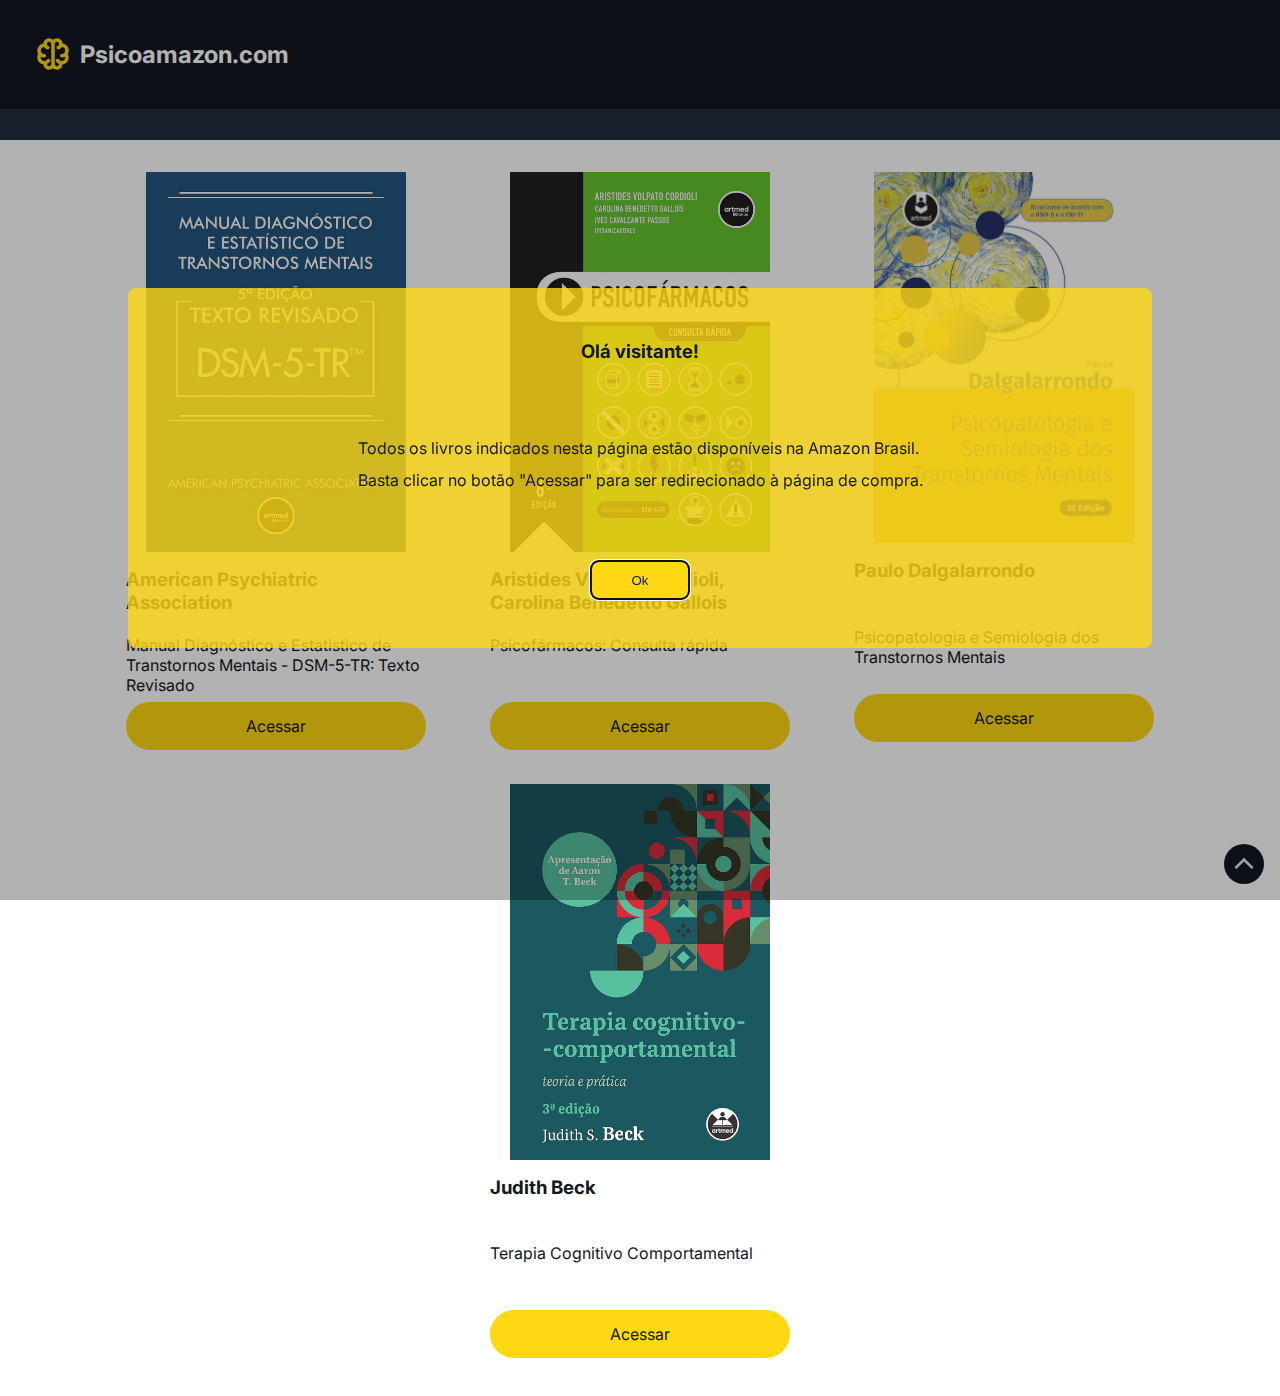
==== src/pages/books.html @ f6496bfb "main/v2.0 - create books page" ====
<!DOCTYPE html>
<html>
  <head>
    <link
      href="https://fonts.googleapis.com/css2?family=Inter:wght@400;500&display=swap"
      rel="stylesheet"
    />
    <meta charset="UTF-8" />
    <meta name="viewport" content="width=device-width, initial-scale=1.0" />
    <link rel="stylesheet" href="/src/styles/global.css" />
    <link rel="stylesheet" href="/src/styles/books.css" />
    <link
      rel="shortcut icon"
      href="/src/assets/favicon.svg"
      type="image/x-icon"
    />
    <title>Indicação de livros</title>
  </head>
  <body>
    <header>
      <div class="header__title">
        <img src="/src/assets/brain.svg" alt="" />
        <h2>Psicoamazon.com</h2>
      </div>
      <div class="header__bottom"></div>
    </header>
    <main class="container">
      <ul class="list__cards">
        <li class="card">
          <div class="card__img">
            <img
              src="/src/assets/dsm5tr.jpg"
              alt="American Psychiatric Association - DSM-5-TR: Texto Revisado"
            />
          </div>
          <div class="card__info">
            <h3>American Psychiatric Association</h3>
            <span
              >Manual Diagnóstico e Estatístico de Transtornos Mentais -
              DSM-5-TR: Texto Revisado</span
            >
            <a
              href="https://www.amazon.com.br/dp/6558820935?coliid=I334OF1WLMX5LK&colid=3JZC1PE81X709&psc=1&linkCode=ll1&tag=psieduardo-20&linkId=51fbda78475418df46d1a1b7daf08726&language=pt_BR&ref_=as_li_ss_tl"
              target="_blank"
              class="button"
              >Acessar</a
            >
          </div>
        </li>

        <li class="card">
          <div class="card__img">
            <img
              src="/src/assets/psicofarmacos.jpg"
              alt="Psicofármacos: Consulta rápida"
            />
          </div>
          <div class="card__info">
            <h3>Aristides Volpato Cordioli, Carolina Benedetto Gallois</h3>
            <span>Psicofármacos: Consulta rápida</span>
            <a
              href="https://www.amazon.com.br/dp/6558821362?coliid=I10839PHR8KW6G&colid=3JZC1PE81X709&psc=1&linkCode=ll1&tag=psieduardo-20&linkId=25e33df96968e7687e3504f9d9e464d1&language=pt_BR&ref_=as_li_ss_tl"
              target="_blank"
              class="button"
              >Acessar</a
            >
          </div>
        </li>

        <li class="card">
          <div class="card__img">
            <img
              src="/src/assets/dalgalarrondo.jpg"
              alt="Psicofármacos: Consulta rápida"
            />
          </div>
          <div class="card__info">
            <h3>Paulo Dalgalarrondo</h3>
            <span>Psicopatologia e Semiologia dos Transtornos Mentais</span>
            <a
              href="https://www.amazon.com.br/dp/8582715056?coliid=I35OFCZBYVSQHJ&colid=3JZC1PE81X709&psc=1&linkCode=ll1&tag=psieduardo-20&linkId=0a8273446c22dd0e00147e3809abcdae&language=pt_BR&ref_=as_li_ss_tl"
              target="_blank"
              class="button"
              >Acessar</a
            >
          </div>
        </li>

        <li class="card">
          <div class="card__img">
            <img
              src="/src/assets/tccjudithbeck.jpg"
              alt="Terapia Cognitivo Comportamental"
            />
          </div>
          <div class="card__info">
            <h3>Judith Beck</h3>
            <span>Terapia Cognitivo Comportamental</span>
            <a
              href="https://www.amazon.com.br/dp/6558820935?coliid=I334OF1WLMX5LK&colid=3JZC1PE81X709&psc=1&linkCode=ll1&tag=psieduardo-20&linkId=51fbda78475418df46d1a1b7daf08726&language=pt_BR&ref_=as_li_ss_tl"
              target="_blank"
              class="button"
              >Acessar</a
            >
          </div>
        </li>
      </ul>
      <dialog>
        <h3>Olá visitante!</h3>
        <p>
          Todos os livros indicados nesta página estão disponíveis na Amazon
          Brasil. <br />
          Basta clicar no botão "Acessar" para ser redirecionado à página de
          compra. <br />
        </p>
        <button id="closeBtn">Ok</button>
      </dialog>
    </main>
    <a href="#" id="top"></a>
    <script src="/src/scripts/books.js"></script>
  </body>
</html>
---- src/styles/global.css ----
* {
  margin: 0;
  padding: 0;
  box-sizing: border-box;
  list-style: none;
  text-decoration: none;
}

html {
  scroll-behavior: smooth;
}

body {
  position: relative;

  height: 100vh;

  transition: 0.3s;

  font-family: "Inter", sans-serif;
  color: var(--text-color);
}

a {
  color: var(--text-color);

  text-decoration: none;
}

button {
  border: none;
  background: none;
}

:root {
  --text-color: #fff;
  --bg-color: linear-gradient(
    180deg,
    rgba(2, 0, 36, 1) 0%,
    rgba(36, 21, 113, 1) 35%,
    rgba(130, 238, 253, 1) 100%
  );
  --stroke-color: rgba(255, 255, 255, 0.5);
  --surface-color: rgba(255, 255, 255, 0.1);
  --surface-color-hover: rgba(255, 255, 255, 0.05);
  --highlight-color: rgba(255, 255, 255, 0.2);
  --books-header-primary: rgba(19, 25, 33);
  --books-header-secondary: rgba(35, 47, 62);
  --books-text-primary: rgba(19, 25, 33);
  --button-bg: rgba(255, 216, 20);
  --logo-bg: rgba(255, 216, 20);
  --switch-bg-url: url("../assets/moon-stars.svg");
  --filter-icons: invert(100%) sepia(100%) saturate(0%) hue-rotate(-21deg)
    brightness(137%) contrast(73%);
  --scrollbar-bg: rgb(232, 232, 232);
  --scrollbar-color: rgba(35, 47, 6);
  --dialog-bg: rgb(255, 216, 20, 0.8);
  --button-dialog-bg: rgb(255, 216, 20);
}

/* width */
::-webkit-scrollbar {
  width: 10px;
}

/* Track */
::-webkit-scrollbar-track {
  background: var(--scrollbar-bg);
}

/* Handle */
::-webkit-scrollbar-thumb {
  background: var(--scrollbar-color);
}

/* Handle on hover */
/* ::-webkit-scrollbar-thumb:hover {
  background: var(--scrollbar-hover);
} */
---- src/styles/books.css ----
header {
  position: sticky;
  top: 0;
  display: flex;
  flex-direction: column;
  justify-content: space-between;

  height: 140px;
  width: 100%;

  background-color: var(--books-header-primary);
}

header > img {
  height: 100%;
  width: auto;
}

header .header__title {
  display: flex;
  align-items: center;

  height: 100%;

  padding: 0 2rem;

  gap: 0.4rem;
}

header .header__bottom {
  display: flex;

  height: 40px;
  width: 100%;

  background-color: var(--books-header-secondary);
}

.container {
  display: flex;
  flex-direction: column;

  height: 100vh;
}

.container .list__cards {
  display: flex;
  justify-content: center;

  flex-wrap: wrap;

  padding: 2rem 2rem;
  gap: 2rem 4rem;
}

.container .list__cards .card {
  display: flex;
  flex-direction: column;
  justify-content: flex-start;

  height: 580px;
  width: 300px;

  gap: 1rem;
}

.container .list__cards .card .card__info {
  display: flex;
  flex-direction: column;
  justify-content: space-between;

  gap: 0.2rem;
}

.container .list__cards .card .card__img {
  display: flex;
  flex-direction: column;
  align-items: center;
}

.container .list__cards .card .card__img img {
  width: 260px;
}

.container .list__cards .card h3 {
  height: 4rem;

  color: var(--books-text-primary);
}

.container .list__cards .card span {
  height: 4rem;

  text-align: left;

  color: var(--books-text-primary);
}

.container .list__cards .card .button {
  background-color: var(--button-bg);

  height: 3rem;
  width: auto;

  text-align: center;
  align-content: center;

  border-radius: 50px 50px;

  color: var(--books-text-primary);
}

.container .list__cards .card .button:hover {
  background-color: rgb(247, 202, 0);
}

#top {
  position: fixed;
  bottom: 1rem;
  right: 1rem;

  height: 40px;
  width: 40px;

  border-radius: 50%;

  background-color: var(--books-header-primary);
  background-image: url("../assets/uparrow.svg ");
  background-position: center;
  background-repeat: no-repeat;

  cursor: pointer;
}

dialog {
  position: absolute;
  top: 18rem;
  left: 34rem;

  display: flex;
  flex-direction: column;
  align-items: center;
  justify-content: space-around;

  height: 40%;
  width: 40%;

  padding: 1rem;

  line-height: 200%;

  color: var(--books-header-primary);

  border: none;
  border-radius: 0.5rem;

  background: var(--dialog-bg);
}

dialog::backdrop {
  background-color: rgb(0 0 0 / 0.3);
}

dialog button {
  height: 40px;
  width: 100px;

  border: 2px solid var(--books-header-primary);
  border-radius: 0.5rem;

  color: var(--books-header-primary);

  background: var(--button-dialog-bg);
}

/* Media Queries */
@media (max-width: 480px), (min-width: 481px) {
  dialog {
    width: 80%;
    left: 4rem;
  }
}

@media (min-width: 700px) {
  dialog {
    width: 80%;
    left: 5rem;
  }
}

@media (min-width: 701px) {
  dialog {
    left: 8rem;
  }
}
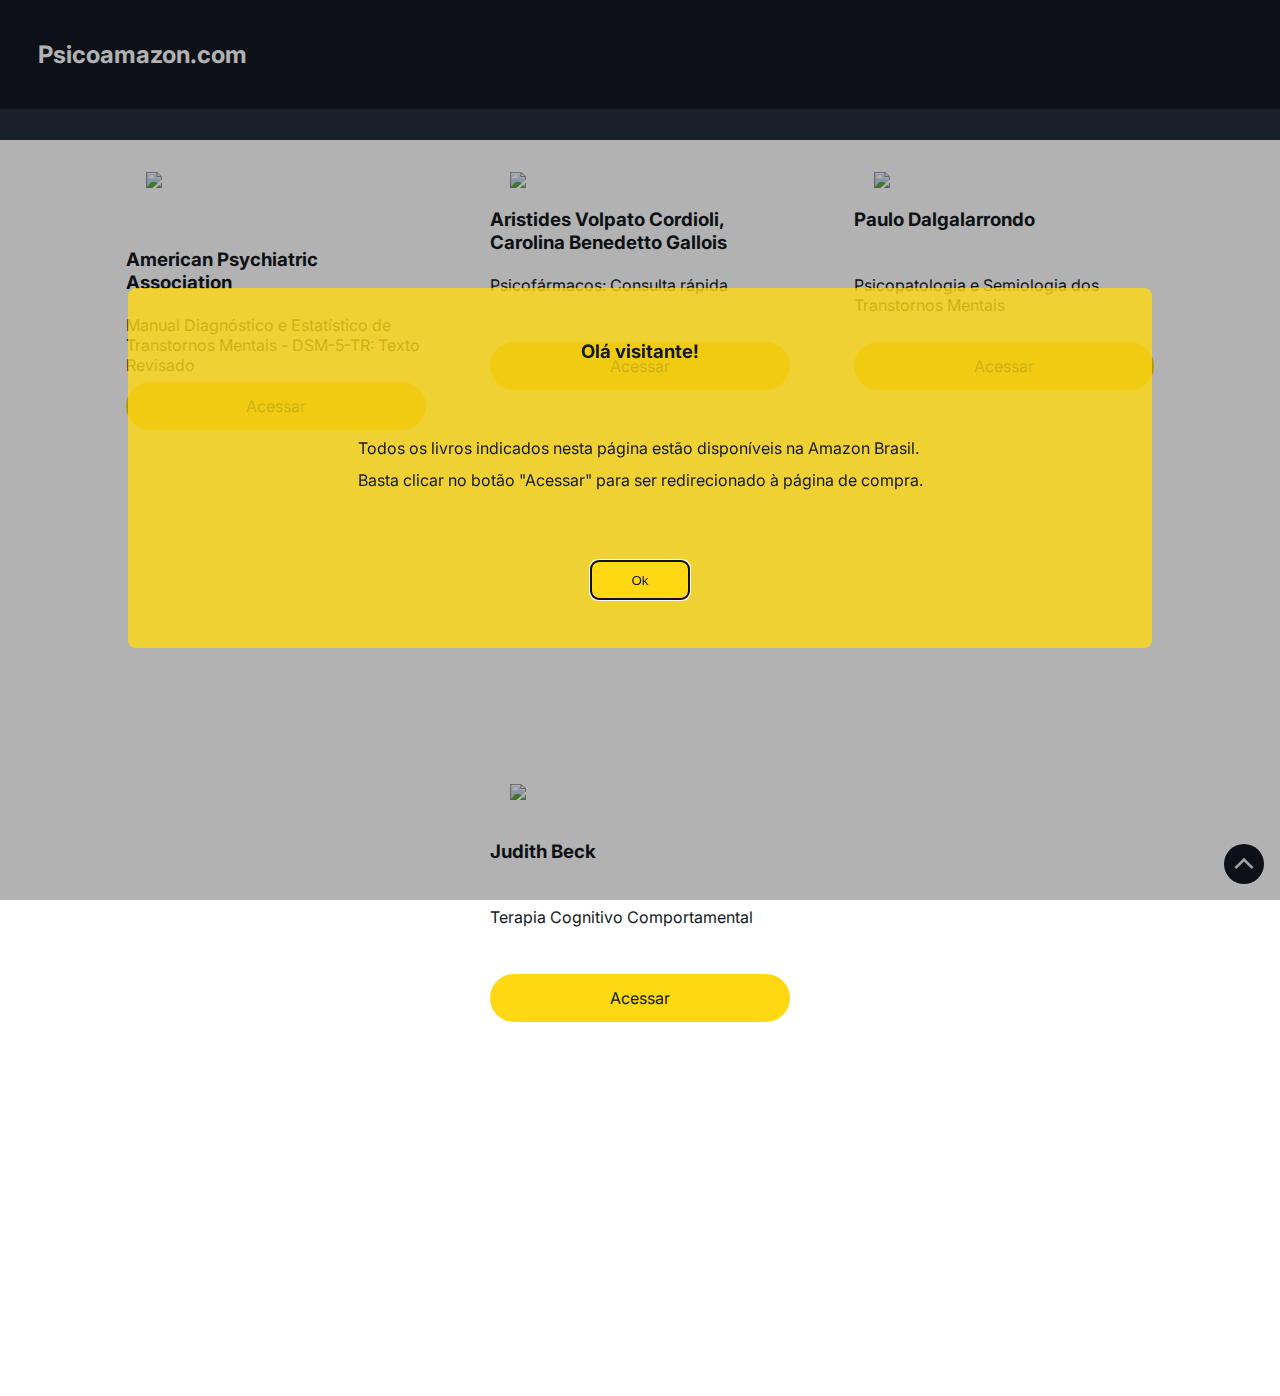
==== commit e65dd316: "main/v2.1 - adjust links css" ====
--- a/src/pages/books.html
+++ b/src/pages/books.html
@@ -7,8 +7,8 @@
     />
     <meta charset="UTF-8" />
     <meta name="viewport" content="width=device-width, initial-scale=1.0" />
-    <link rel="stylesheet" href="/src/styles/global.css" />
-    <link rel="stylesheet" href="/src/styles/books.css" />
+    <link rel="stylesheet" href="../../src/styles/global.css" />
+    <link rel="stylesheet" href="../../src/styles/books.css" />
     <link
       rel="shortcut icon"
       href="/src/assets/favicon.svg"
@@ -19,7 +19,7 @@
   <body>
     <header>
       <div class="header__title">
-        <img src="/src/assets/brain.svg" alt="" />
+        <img src="src/assets/brain.svg" alt="" />
         <h2>Psicoamazon.com</h2>
       </div>
       <div class="header__bottom"></div>
@@ -29,7 +29,7 @@
         <li class="card">
           <div class="card__img">
             <img
-              src="/src/assets/dsm5tr.jpg"
+              src="src/assets/dsm5tr.jpg"
               alt="American Psychiatric Association - DSM-5-TR: Texto Revisado"
             />
           </div>
@@ -51,7 +51,7 @@
         <li class="card">
           <div class="card__img">
             <img
-              src="/src/assets/psicofarmacos.jpg"
+              src="src/assets/psicofarmacos.jpg"
               alt="Psicofármacos: Consulta rápida"
             />
           </div>
@@ -70,7 +70,7 @@
         <li class="card">
           <div class="card__img">
             <img
-              src="/src/assets/dalgalarrondo.jpg"
+              src="src/assets/dalgalarrondo.jpg"
               alt="Psicofármacos: Consulta rápida"
             />
           </div>
@@ -89,7 +89,7 @@
         <li class="card">
           <div class="card__img">
             <img
-              src="/src/assets/tccjudithbeck.jpg"
+              src="src/assets/tccjudithbeck.jpg"
               alt="Terapia Cognitivo Comportamental"
             />
           </div>
@@ -117,6 +117,6 @@
       </dialog>
     </main>
     <a href="#" id="top"></a>
-    <script src="/src/scripts/books.js"></script>
+    <script src="../../src/scripts/books.js"></script>
   </body>
 </html>
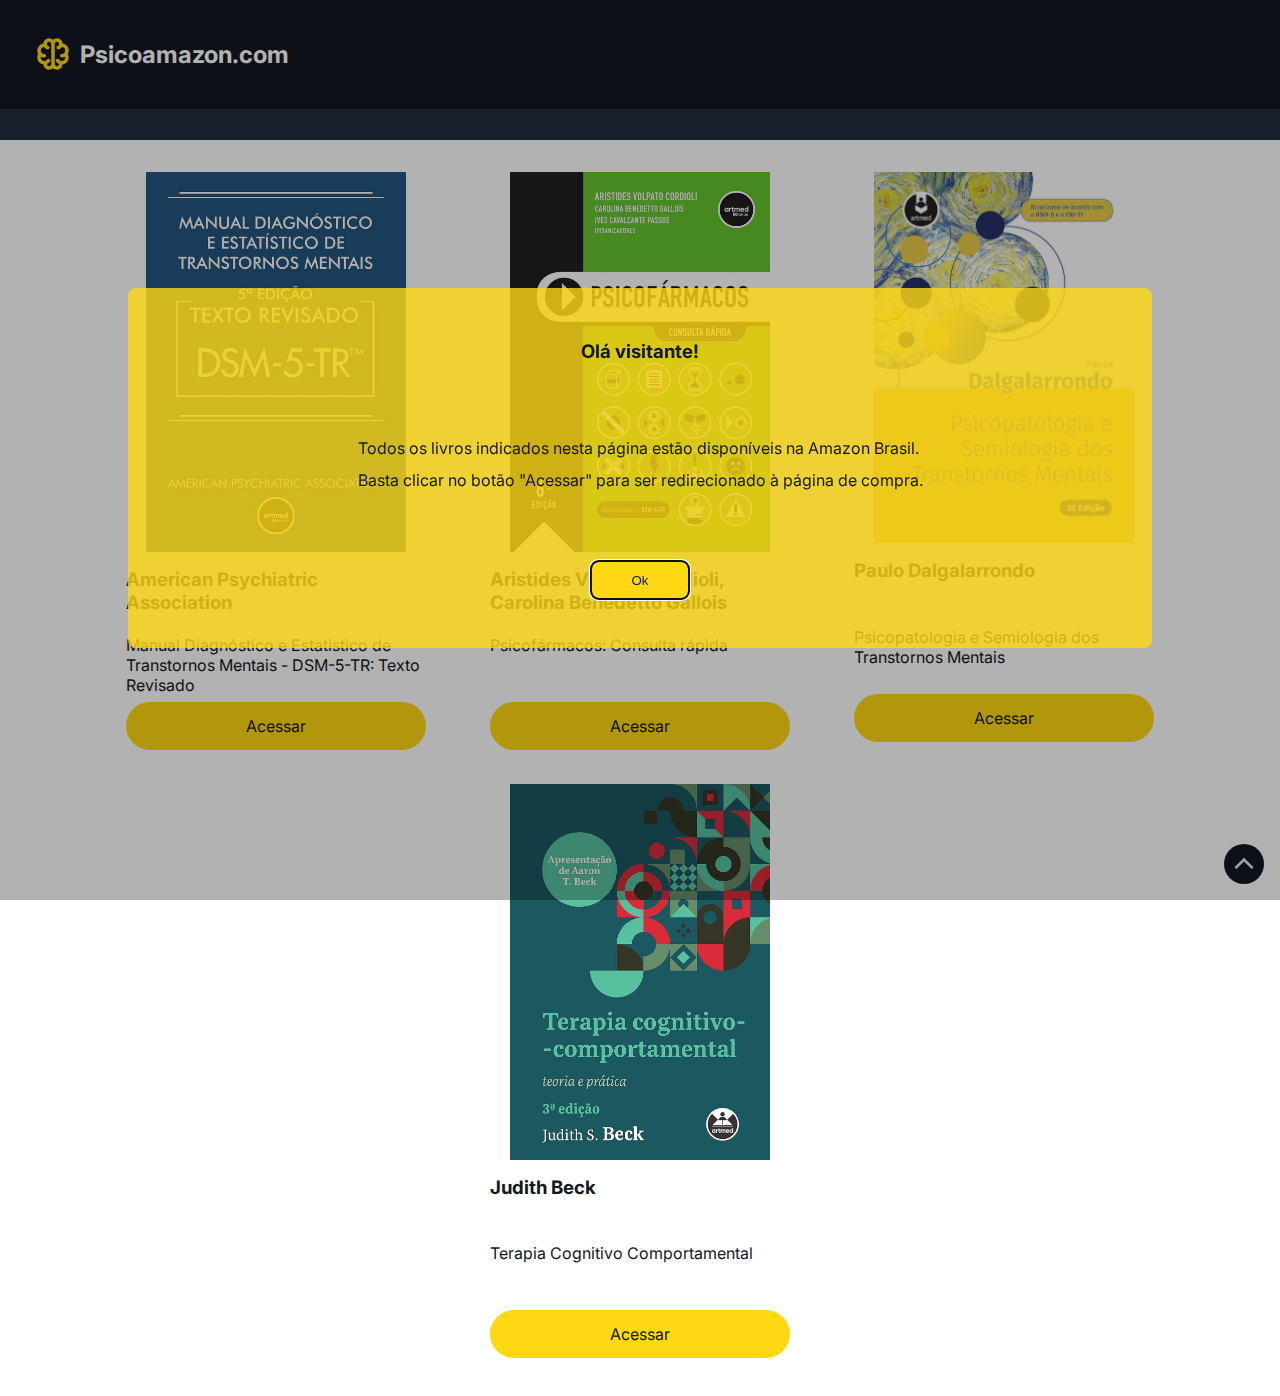
==== commit 65ec1ac7: "main/v2.3 - update img src" ====
--- a/src/pages/books.html
+++ b/src/pages/books.html
@@ -19,7 +19,7 @@
   <body>
     <header>
       <div class="header__title">
-        <img src="src/assets/brain.svg" alt="" />
+        <img src="../assets/brain.svg" alt="" />
         <h2>Psicoamazon.com</h2>
       </div>
       <div class="header__bottom"></div>
@@ -29,7 +29,7 @@
         <li class="card">
           <div class="card__img">
             <img
-              src="src/assets/dsm5tr.jpg"
+              src="../assets/dsm5tr.jpg"
               alt="American Psychiatric Association - DSM-5-TR: Texto Revisado"
             />
           </div>
@@ -51,7 +51,7 @@
         <li class="card">
           <div class="card__img">
             <img
-              src="src/assets/psicofarmacos.jpg"
+              src="../assets/psicofarmacos.jpg"
               alt="Psicofármacos: Consulta rápida"
             />
           </div>
@@ -70,7 +70,7 @@
         <li class="card">
           <div class="card__img">
             <img
-              src="src/assets/dalgalarrondo.jpg"
+              src="../assets/dalgalarrondo.jpg"
               alt="Psicofármacos: Consulta rápida"
             />
           </div>
@@ -89,7 +89,7 @@
         <li class="card">
           <div class="card__img">
             <img
-              src="src/assets/tccjudithbeck.jpg"
+              src="../assets/tccjudithbeck.jpg"
               alt="Terapia Cognitivo Comportamental"
             />
           </div>
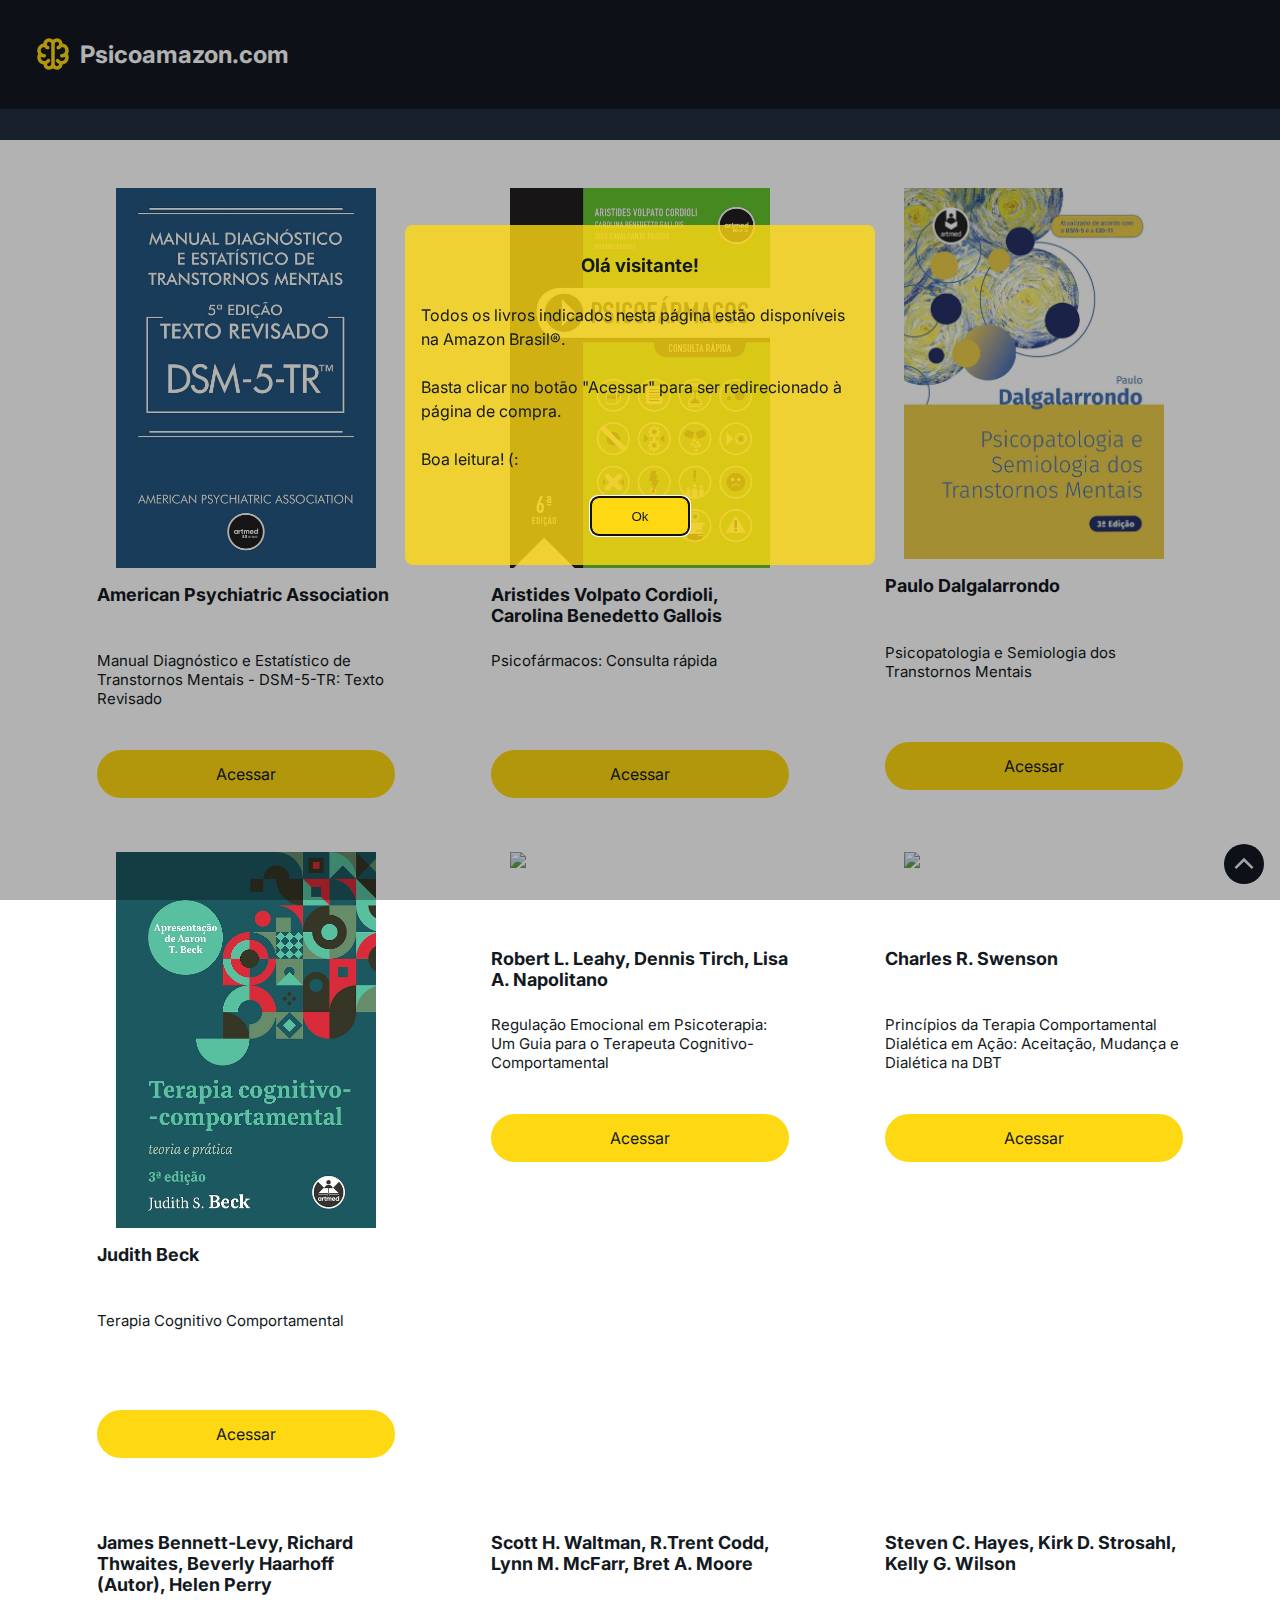
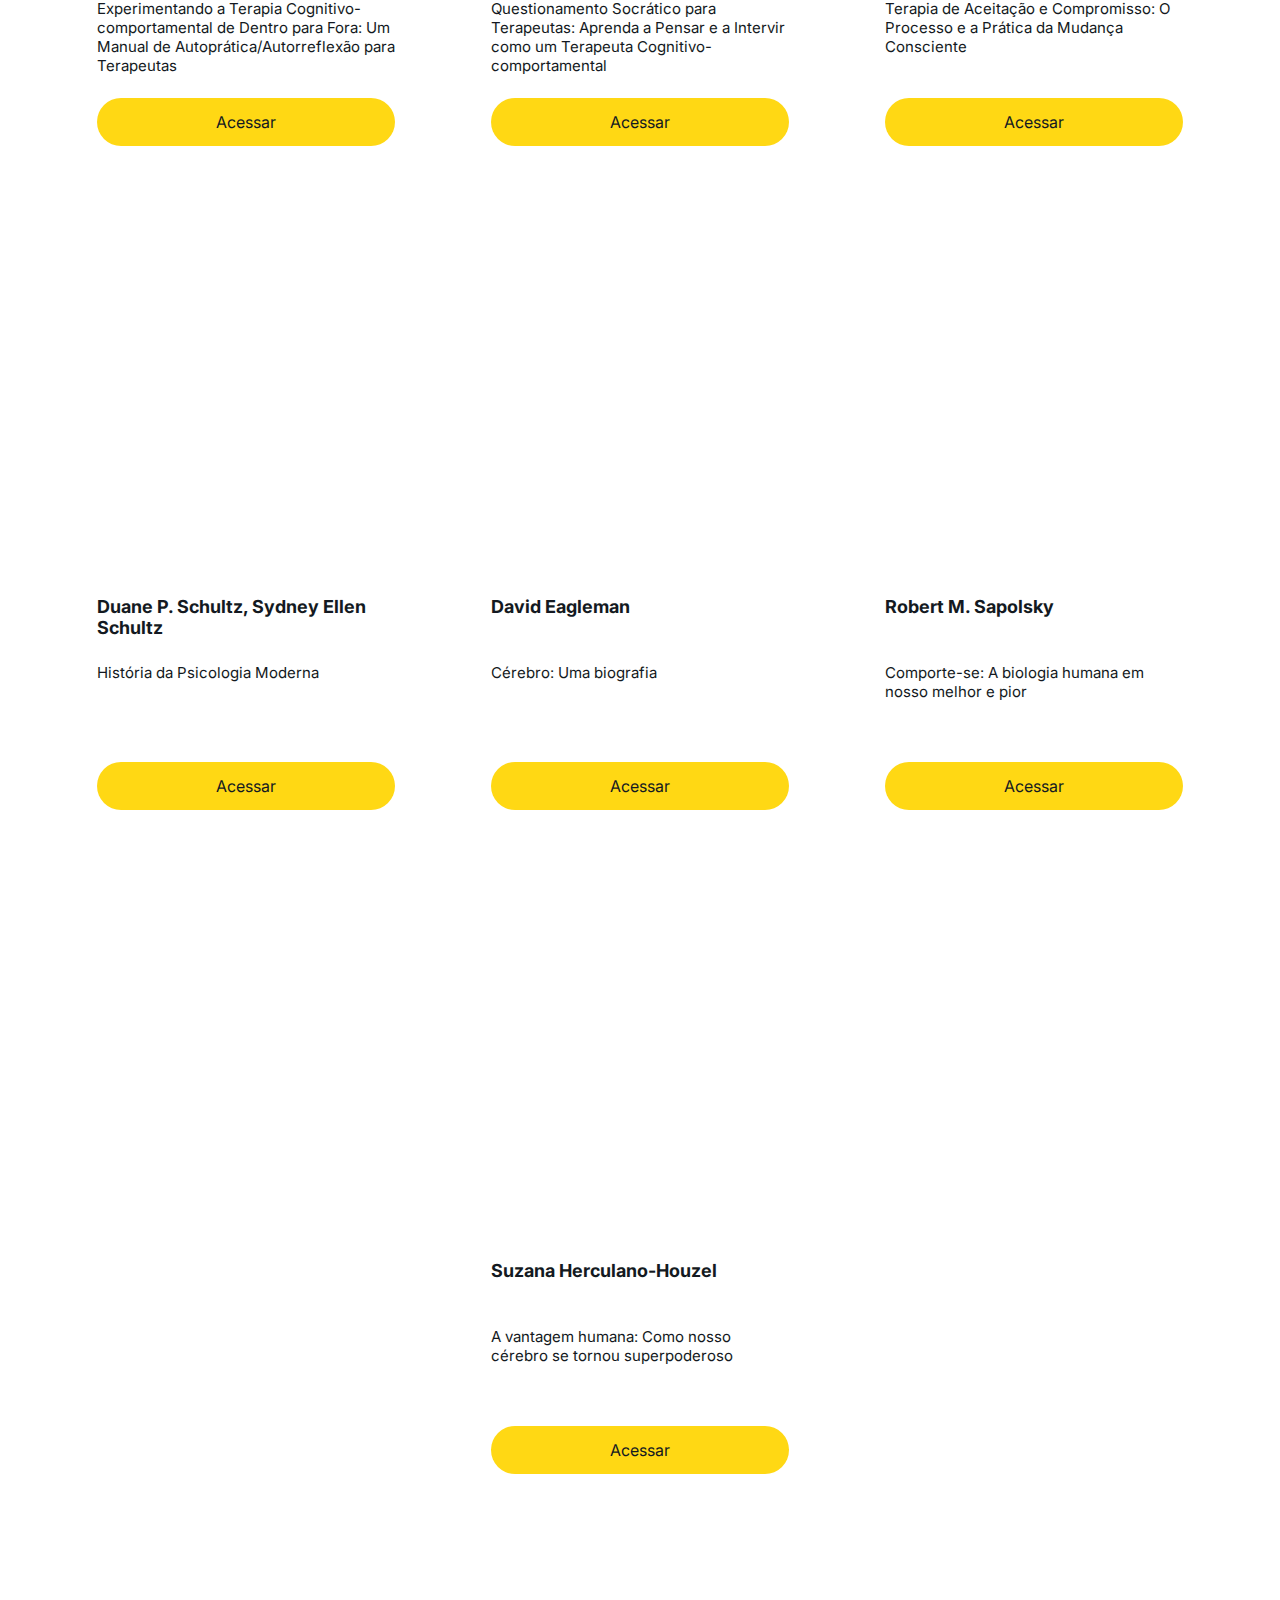
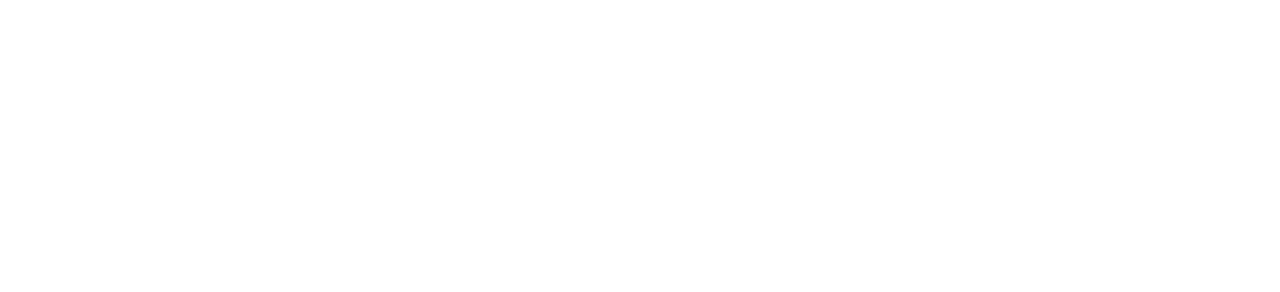
==== commit ac62bfbe: "v2.7 - adjust modal behavior" ====
--- a/src/pages/books.html
+++ b/src/pages/books.html
@@ -34,7 +34,7 @@
             />
           </div>
           <div class="card__info">
-            <h3>American Psychiatric Association</h3>
+            <p>American Psychiatric Association</p>
             <span
               >Manual Diagnóstico e Estatístico de Transtornos Mentais -
               DSM-5-TR: Texto Revisado</span
@@ -47,7 +47,6 @@
             >
           </div>
         </li>
-
         <li class="card">
           <div class="card__img">
             <img
@@ -56,7 +55,7 @@
             />
           </div>
           <div class="card__info">
-            <h3>Aristides Volpato Cordioli, Carolina Benedetto Gallois</h3>
+            <p>Aristides Volpato Cordioli, Carolina Benedetto Gallois</p>
             <span>Psicofármacos: Consulta rápida</span>
             <a
               href="https://www.amazon.com.br/dp/6558821362?coliid=I10839PHR8KW6G&colid=3JZC1PE81X709&psc=1&linkCode=ll1&tag=psieduardo-20&linkId=25e33df96968e7687e3504f9d9e464d1&language=pt_BR&ref_=as_li_ss_tl"
@@ -66,7 +65,6 @@
             >
           </div>
         </li>
-
         <li class="card">
           <div class="card__img">
             <img
@@ -75,7 +73,7 @@
             />
           </div>
           <div class="card__info">
-            <h3>Paulo Dalgalarrondo</h3>
+            <p>Paulo Dalgalarrondo</p>
             <span>Psicopatologia e Semiologia dos Transtornos Mentais</span>
             <a
               href="https://www.amazon.com.br/dp/8582715056?coliid=I35OFCZBYVSQHJ&colid=3JZC1PE81X709&psc=1&linkCode=ll1&tag=psieduardo-20&linkId=0a8273446c22dd0e00147e3809abcdae&language=pt_BR&ref_=as_li_ss_tl"
@@ -85,7 +83,6 @@
             >
           </div>
         </li>
-
         <li class="card">
           <div class="card__img">
             <img
@@ -94,28 +91,207 @@
             />
           </div>
           <div class="card__info">
-            <h3>Judith Beck</h3>
+            <p>Judith Beck</p>
             <span>Terapia Cognitivo Comportamental</span>
             <a
-              href="https://www.amazon.com.br/dp/6558820935?coliid=I334OF1WLMX5LK&colid=3JZC1PE81X709&psc=1&linkCode=ll1&tag=psieduardo-20&linkId=51fbda78475418df46d1a1b7daf08726&language=pt_BR&ref_=as_li_ss_tl"
-              target="_blank"
-              class="button"
-              >Acessar</a
-            >
-          </div>
-        </li>
+              href="https://www.amazon.com.br/dp/6558820250?coliid=I2AXNIAWH1WLA&colid=3JZC1PE81X709&psc=1&linkCode=ll1&tag=psieduardo-20&linkId=7c439db24335cc7aa218b2fefb501afd&language=pt_BR&ref_=as_li_ss_tl"
+              target="_blank"
+              class="button"
+              >Acessar</a
+            >
+          </div>
+        </li>
+        <li class="card">
+          <div class="card__img">
+            <img
+              src="../assets/regulacao.jpg"
+              alt="Regulação Emocional em Psicoterapia: Um Guia para o Terapeuta Cognitivo-Comportamental"
+            />
+          </div>
+          <div class="card__info">
+            <p>Robert L. Leahy, Dennis Tirch, Lisa A. Napolitano</p>
+            <span
+              >Regulação Emocional em Psicoterapia: Um Guia para o Terapeuta
+              Cognitivo-Comportamental</span
+            >
+            <a
+              href="https://www.amazon.com.br/dp/8565852865?coliid=I6RKE48FA8MET&colid=3JZC1PE81X709&psc=1&linkCode=ll1&tag=psieduardo-20&linkId=4876c4d7b3a1371ebc3d27fa515192b5&language=pt_BR&ref_=as_li_ss_tl"
+              target="_blank"
+              class="button"
+              >Acessar</a
+            >
+          </div>
+        </li>
+        <li class="card">
+          <div class="card__img">
+            <img
+              src="../assets/dbt1.jpg"
+              alt="Princípios da Terapia Comportamental Dialética em Ação: Aceitação, Mudança e Dialética na DBT"
+            />
+          </div>
+          <div class="card__info">
+            <p>Charles R. Swenson</p>
+            <span
+              >Princípios da Terapia Comportamental Dialética em Ação:
+              Aceitação, Mudança e Dialética na DBT</span
+            >
+            <a
+              href="https://www.amazon.com.br/dp/6558821915?coliid=IX7WQSHACHT4Z&colid=3JZC1PE81X709&psc=1&linkCode=ll1&tag=psieduardo-20&linkId=7b6b22ad8c5f3b2cdbd874324345b4ab&language=pt_BR&ref_=as_li_ss_tl"
+              target="_blank"
+              class="button"
+              >Acessar</a
+            >
+          </div>
+        </li>
+        <li class="card">
+          <div class="card__img">
+            <img src="../assets/dentrofora.jpg" alt="" />
+          </div>
+          <div class="card__info">
+            <p>
+              James Bennett-Levy, Richard Thwaites, Beverly Haarhoff (Autor),
+              Helen Perry
+            </p>
+            <span
+              >Experimentando a Terapia Cognitivo-comportamental de Dentro para
+              Fora: Um Manual de Autoprática/Autorreflexão para Terapeutas</span
+            >
+            <a
+              href="https://www.amazon.com.br/dp/6558821265?coliid=I1YM9XEMGV3R80&colid=3JZC1PE81X709&psc=1&linkCode=ll1&tag=psieduardo-20&linkId=bad56172865d59a4a776dde4626f5fd4&language=pt_BR&ref_=as_li_ss_tl"
+              target="_blank"
+              class="button"
+              >Acessar</a
+            >
+          </div>
+        </li>
+        <li class="card">
+          <div class="card__img">
+            <img src="../assets/questionamento.jpg" alt="" />
+          </div>
+          <div class="card__info">
+            <p>Scott H. Waltman, R.Trent Codd, Lynn M. McFarr, Bret A. Moore</p>
+            <span
+              >Questionamento Socrático para Terapeutas: Aprenda a Pensar e a
+              Intervir como um Terapeuta Cognitivo-comportamental</span
+            >
+            <a
+              href="https://www.amazon.com.br/dp/6558821249?coliid=IBQFT63V89AG1&colid=3JZC1PE81X709&psc=1&linkCode=ll1&tag=psieduardo-20&linkId=13f87ec1b659967dd3b94be0bc61f23c&language=pt_BR&ref_=as_li_ss_tl"
+              target="_blank"
+              class="button"
+              >Acessar</a
+            >
+          </div>
+        </li>
+        <li class="card">
+          <div class="card__img">
+            <img src="../assets/act1.jpg" alt="" />
+          </div>
+          <div class="card__info">
+            <p>Steven C. Hayes, Kirk D. Strosahl, Kelly G. Wilson</p>
+            <span
+              >Terapia de Aceitação e Compromisso: O Processo e a Prática da
+              Mudança Consciente</span
+            >
+            <a
+              href="https://www.amazon.com.br/dp/6581335282?coliid=I2SW0YX4OQYETG&colid=3JZC1PE81X709&psc=1&linkCode=ll1&tag=psieduardo-20&linkId=8d922028fd776b4e397dcd2aea55a2d0&language=pt_BR&ref_=as_li_ss_tl"
+              target="_blank"
+              class="button"
+              >Acessar</a
+            >
+          </div>
+        </li>
+        <li class="card">
+          <div class="card__img">
+            <img src="../assets/historia.jpg" alt="" />
+          </div>
+          <div class="card__info">
+            <p>Duane P. Schultz, Sydney Ellen Schultz</p>
+            <span>História da Psicologia Moderna </span>
+            <a
+              href="https://www.amazon.com.br/dp/8522127956?coliid=I3P6TLWVXYUYAJ&colid=3JZC1PE81X709&psc=1&linkCode=ll1&tag=psieduardo-20&linkId=8cd409de2191d702680127806c25897f&language=pt_BR&ref_=as_li_ss_tl"
+              target="_blank"
+              class="button"
+              >Acessar</a
+            >
+          </div>
+        </li>
+        <li class="card">
+          <div class="card__img">
+            <img src="../assets/cerebro1.jpg" alt="" />
+          </div>
+          <div class="card__info">
+            <p>David Eagleman</p>
+            <span>Cérebro: Uma biografia</span>
+            <a
+              href="https://www.amazon.com.br/dp/8532530753?coliid=I1VYYOX4SHO13L&colid=3JZC1PE81X709&psc=1&linkCode=ll1&tag=psieduardo-20&linkId=75377e1ce47e09ee0fbb678c999b6bf7&language=pt_BR&ref_=as_li_ss_tl"
+              target="_blank"
+              class="button"
+              >Acessar</a
+            >
+          </div>
+        </li>
+        <li class="card">
+          <div class="card__img">
+            <img src="../assets/comportese.jpg" alt="" />
+          </div>
+          <div class="card__info">
+            <p>Robert M. Sapolsky</p>
+            <span>Comporte-se: A biologia humana em nosso melhor e pior</span>
+            <a
+              href="https://www.amazon.com.br/dp/6559210820?coliid=I1TLH4BVN2WJIN&colid=3JZC1PE81X709&psc=1&linkCode=ll1&tag=psieduardo-20&linkId=85a36ddc179d48502e10f3ec70321f72&language=pt_BR&ref_=as_li_ss_tl"
+              target="_blank"
+              class="button"
+              >Acessar</a
+            >
+          </div>
+        </li>
+        <li class="card">
+          <div class="card__img">
+            <img src="../assets/vantagem.jpg " alt="" />
+          </div>
+          <div class="card__info">
+            <p>Suzana Herculano-Houzel</p>
+            <span
+              >A vantagem humana: Como nosso cérebro se tornou
+              superpoderoso</span
+            >
+            <a
+              href="https://www.amazon.com.br/dp/8535929908?coliid=I1OP1MMMLFQ8KX&colid=3JZC1PE81X709&psc=1&linkCode=ll1&tag=psieduardo-20&linkId=2a20abe149ae4975a7495a4ad3db58e7&language=pt_BR&ref_=as_li_ss_tl"
+              target="_blank"
+              class="button"
+              >Acessar</a
+            >
+          </div>
+        </li>
+
+        <!-- USe this code to create one more card -->
+        <!-- <li class="card">
+          <div class="card__img">
+            <img src="../assets/.jpg" alt="" />
+          </div>
+          <div class="card__info">
+            <p></p>
+            <span></span>
+            <a href="" target="_blank" class="button">Acessar</a>
+          </div>
+        </li> -->
       </ul>
-      <dialog>
-        <h3>Olá visitante!</h3>
-        <p>
-          Todos os livros indicados nesta página estão disponíveis na Amazon
-          Brasil. <br />
-          Basta clicar no botão "Acessar" para ser redirecionado à página de
-          compra. <br />
-        </p>
-        <button id="closeBtn">Ok</button>
-      </dialog>
     </main>
+    <dialog>
+      <h3>Olá visitante!</h3>
+      <p>
+        Todos os livros indicados nesta página estão disponíveis na Amazon
+        Brasil®.
+        <br />
+        <br />
+        Basta clicar no botão "Acessar" para ser redirecionado à página de
+        compra.
+        <br />
+        <br />
+        Boa leitura! &lpar;:
+      </p>
+      <button id="closeBtn">Ok</button>
+    </dialog>
     <a href="#" id="top"></a>
     <script src="../../src/scripts/books.js"></script>
   </body>
--- a/src/styles/books.css
+++ b/src/styles/books.css
@@ -39,8 +39,6 @@
 .container {
   display: flex;
   flex-direction: column;
-
-  height: 100vh;
 }
 
 .container .list__cards {
@@ -49,8 +47,10 @@
 
   flex-wrap: wrap;
 
+  margin-bottom: 2rem;
+
   padding: 2rem 2rem;
-  gap: 2rem 4rem;
+  gap: 4rem;
 }
 
 .container .list__cards .card {
@@ -58,8 +58,13 @@
   flex-direction: column;
   justify-content: flex-start;
 
-  height: 580px;
-  width: 300px;
+  height: 600px;
+  width: 330px;
+
+  padding: 1rem;
+
+  /* border: 1px solid rgba(19, 25, 33, 0.2);
+  border-radius: 0.5rem; */
 
   gap: 1rem;
 }
@@ -82,16 +87,20 @@
   width: 260px;
 }
 
-.container .list__cards .card h3 {
+.container .list__cards .card p {
   height: 4rem;
 
+  font-size: 18px;
+  font-weight: bold;
+
   color: var(--books-text-primary);
 }
 
 .container .list__cards .card span {
-  height: 4rem;
+  height: 6rem;
 
   text-align: left;
+  font-size: 15px;
 
   color: var(--books-text-primary);
 }
@@ -134,20 +143,24 @@
 
 dialog {
   position: absolute;
-  top: 18rem;
-  left: 34rem;
+  top: 25%;
+  left: 0;
+  right: 0;
+  margin-left: auto;
+  margin-right: auto;
 
   display: flex;
   flex-direction: column;
   align-items: center;
   justify-content: space-around;
 
-  height: 40%;
-  width: 40%;
+  height: 340px;
+  width: 470px;
 
   padding: 1rem;
 
-  line-height: 200%;
+  line-height: 150%;
+  text-align: left;
 
   color: var(--books-header-primary);
 
@@ -155,6 +168,24 @@
   border-radius: 0.5rem;
 
   background: var(--dialog-bg);
+
+  opacity: 0;
+  transform: translateY(-100%);
+  transition: opacity 0.6s ease-in-out, transform 0.6s ease-in-out;
+}
+
+dialog.show {
+  opacity: 1;
+  transform: translateY(0);
+}
+
+dialog.hide {
+  opacity: 0;
+  transform: translateY(-100%);
+}
+
+dialog > button:hover {
+  background-color: rgb(247, 202, 0);
 }
 
 dialog::backdrop {
@@ -172,24 +203,3 @@
 
   background: var(--button-dialog-bg);
 }
-
-/* Media Queries */
-@media (max-width: 480px), (min-width: 481px) {
-  dialog {
-    width: 80%;
-    left: 4rem;
-  }
-}
-
-@media (min-width: 700px) {
-  dialog {
-    width: 80%;
-    left: 5rem;
-  }
-}
-
-@media (min-width: 701px) {
-  dialog {
-    left: 8rem;
-  }
-}
